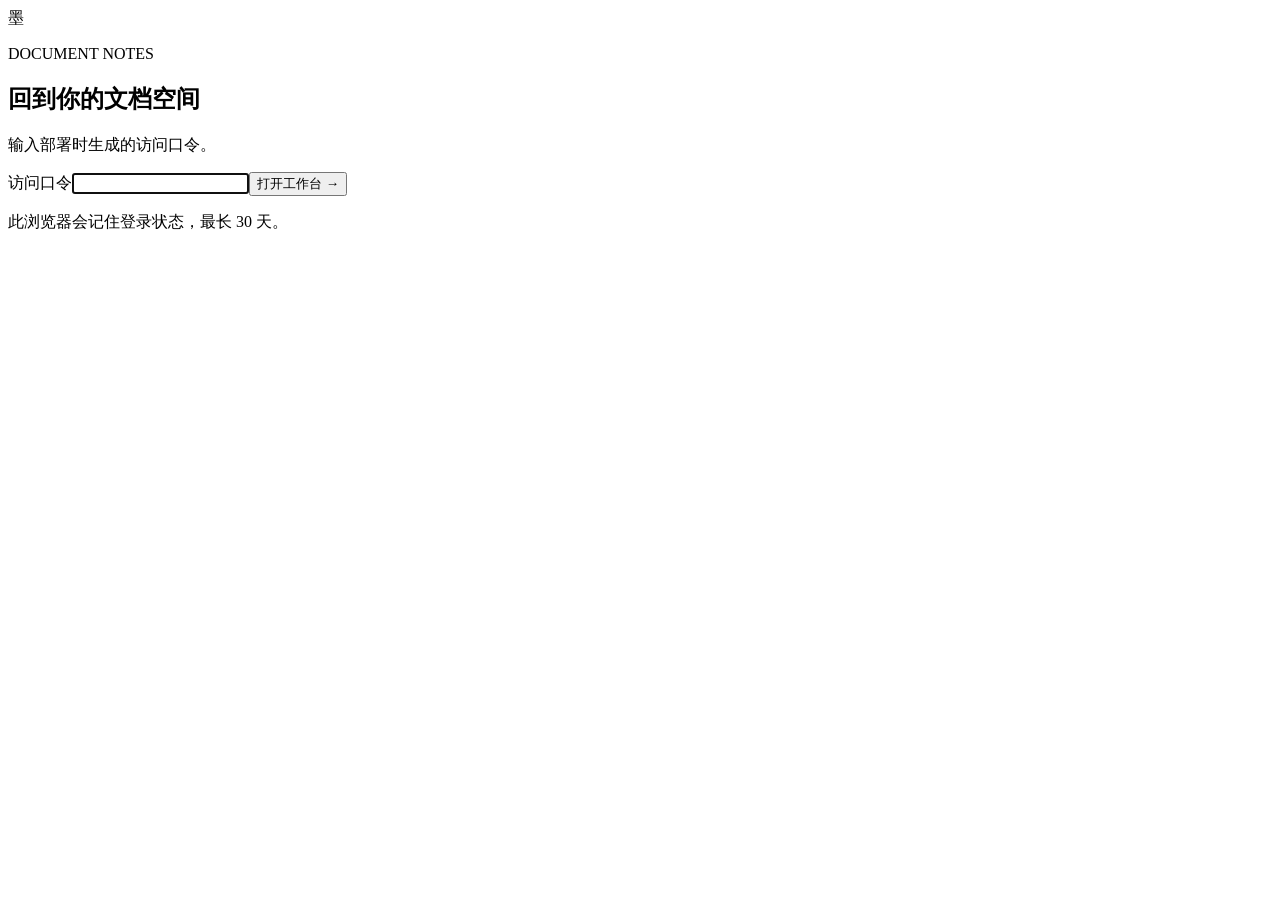
==== app/static/login.html @ ad45fcfb "Initial open-source release" ====
<!doctype html>
<html lang="zh-CN">
<head><meta charset="utf-8"><meta name="viewport" content="width=device-width,initial-scale=1"><title>打开文档空间 · 墨记</title><link rel="stylesheet" href="/styles.css"><script defer src="/login.js"></script></head>
<body class="login-page"><section class="login-card"><span class="brand-mark">墨</span><p class="eyebrow">DOCUMENT NOTES</p><h1>回到你的文档空间</h1><p class="subtitle">输入部署时生成的访问口令。</p><form id="login-form"><label>访问口令<input name="password" type="password" autocomplete="current-password" required autofocus></label><button class="button primary" type="submit">打开工作台 →</button><p id="login-error" class="error-text" role="alert"></p></form><p class="helper">此浏览器会记住登录状态，最长 30 天。</p></section></body>
</html>
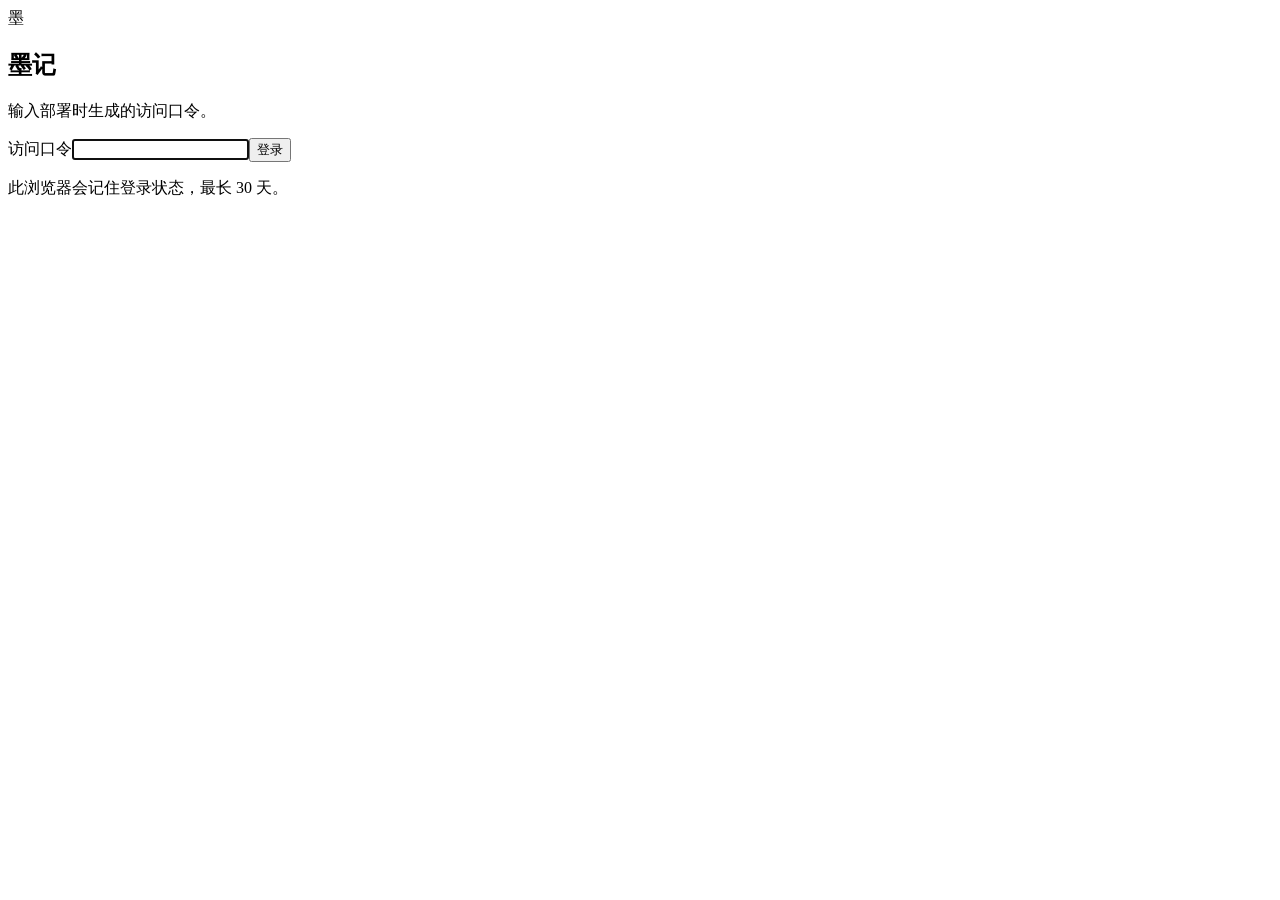
==== commit ae838799: "style: update VI" ====
--- a/app/static/login.html
+++ b/app/static/login.html
@@ -1,5 +1,5 @@
 <!doctype html>
 <html lang="zh-CN">
 <head><meta charset="utf-8"><meta name="viewport" content="width=device-width,initial-scale=1"><title>打开文档空间 · 墨记</title><link rel="stylesheet" href="/styles.css"><script defer src="/login.js"></script></head>
-<body class="login-page"><section class="login-card"><span class="brand-mark">墨</span><p class="eyebrow">DOCUMENT NOTES</p><h1>回到你的文档空间</h1><p class="subtitle">输入部署时生成的访问口令。</p><form id="login-form"><label>访问口令<input name="password" type="password" autocomplete="current-password" required autofocus></label><button class="button primary" type="submit">打开工作台 →</button><p id="login-error" class="error-text" role="alert"></p></form><p class="helper">此浏览器会记住登录状态，最长 30 天。</p></section></body>
+<body class="login-page"><section class="login-card"><span class="brand-mark">墨</span><h1>墨记</h1><p class="subtitle">输入部署时生成的访问口令。</p><form id="login-form"><label>访问口令<input name="password" type="password" autocomplete="current-password" required autofocus></label><button class="button primary" type="submit">登录</button><p id="login-error" class="error-text" role="alert"></p></form><p class="helper">此浏览器会记住登录状态，最长 30 天。</p></section></body>
 </html>
